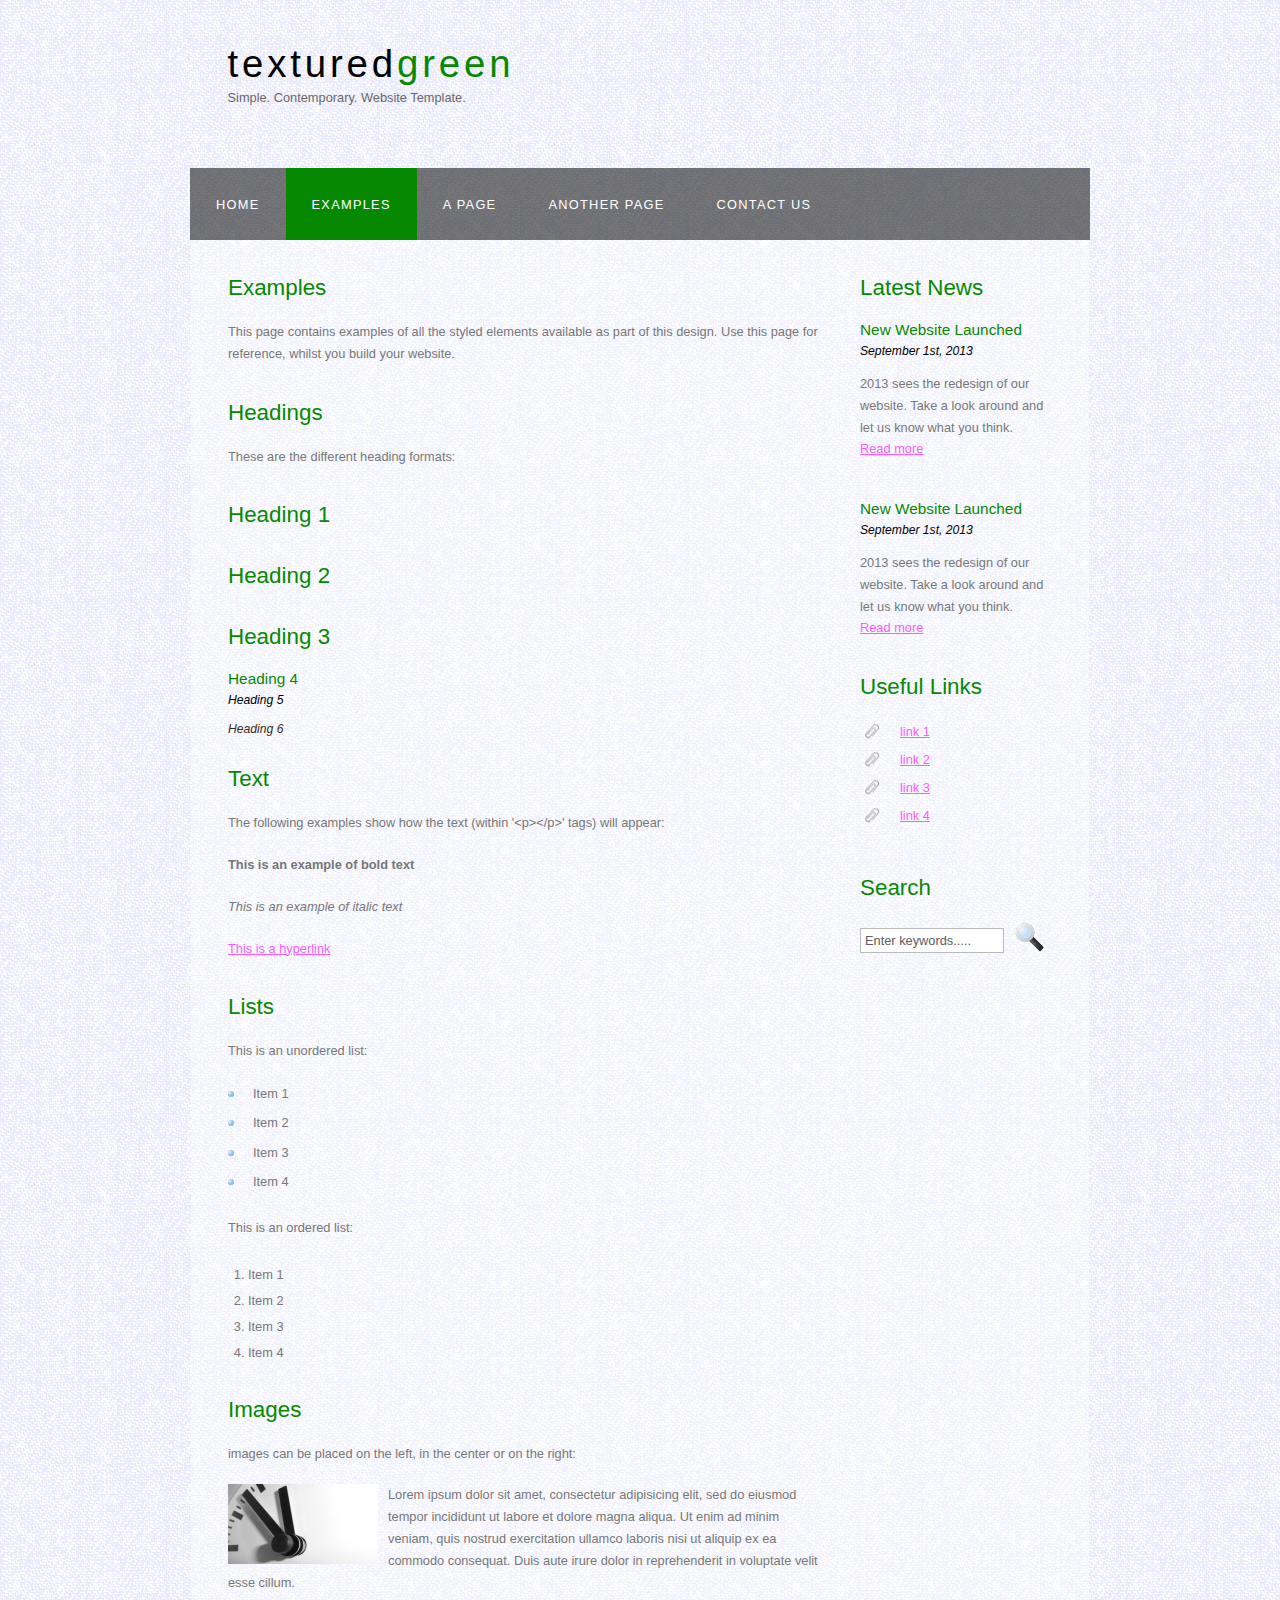
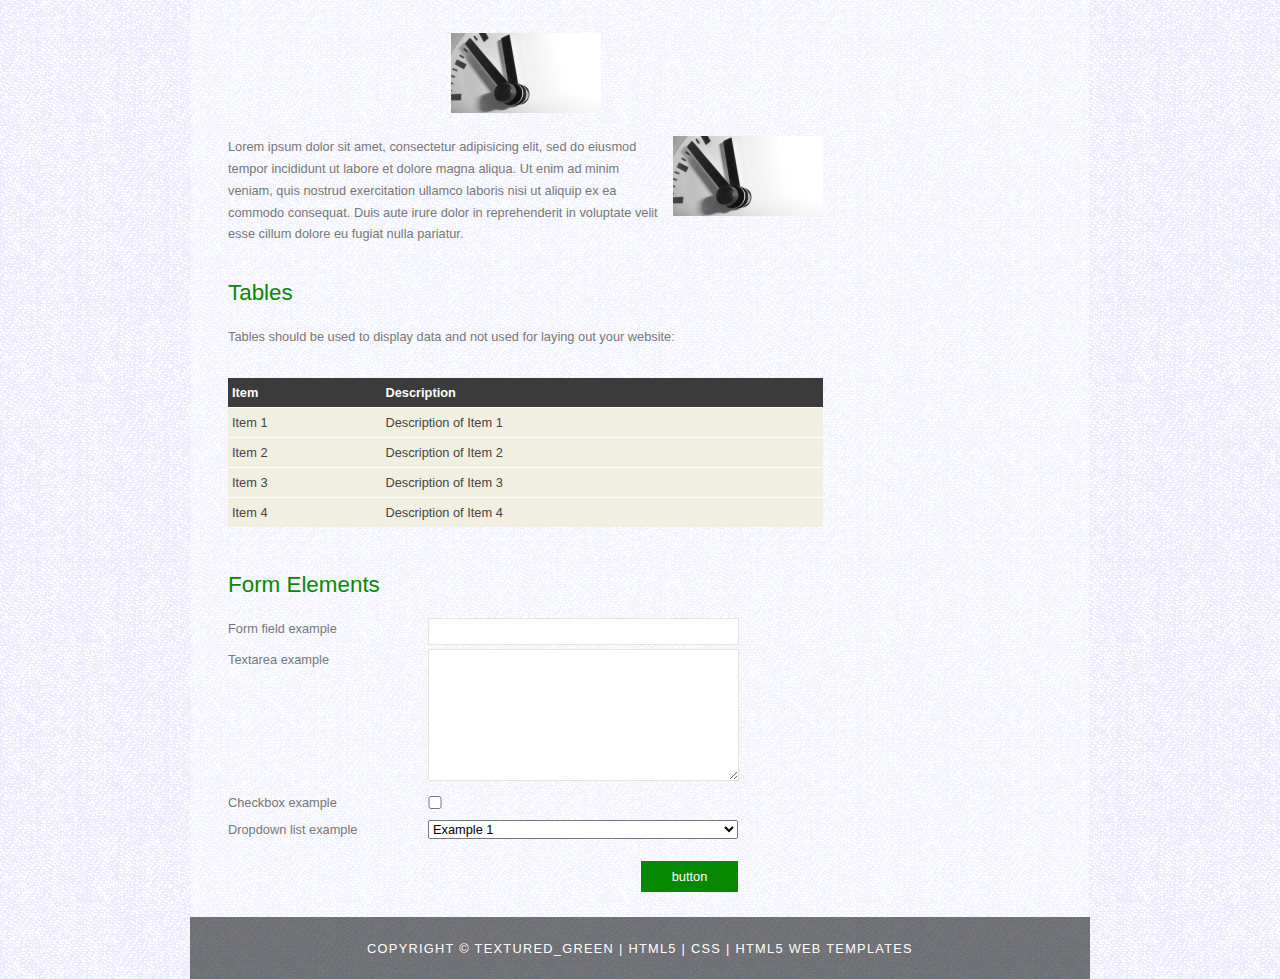
==== SampleDataEntry/DataEntry/static/DataEntry/examples.html @ f549ac86 "creating SampleDataEntry project" ====
<!DOCTYPE HTML>
<html>

<head>
  <title>textured_green - examples</title>
  <meta name="description" content="website description" />
  <meta name="keywords" content="website keywords, website keywords" />
  <meta http-equiv="content-type" content="text/html; charset=windows-1252" />
  <link rel="stylesheet" type="text/css" href="style/style.css" title="style" />
</head>

<body>
  <div id="main">
    <div id="header">
      <div id="logo">
        <div id="logo_text">
          <!-- class="logo_colour", allows you to change the colour of the text -->
          <h1><a href="index.html">textured<span class="logo_colour">green</span></a></h1>
          <h2>Simple. Contemporary. Website Template.</h2>
        </div>
      </div>
      <div id="menubar">
        <ul id="menu">
          <!-- put class="selected" in the li tag for the selected page - to highlight which page you're on -->
          <li><a href="index.html">Home</a></li>
          <li class="selected"><a href="examples.html">Examples</a></li>
          <li><a href="page.html">A Page</a></li>
          <li><a href="another_page.html">Another Page</a></li>
          <li><a href="contact.html">Contact Us</a></li>
        </ul>
      </div>
    </div>
    <div id="site_content">
      <div class="sidebar">
        <!-- insert your sidebar items here -->
        <h3>Latest News</h3>
        <h4>New Website Launched</h4>
        <h5>September 1st, 2013</h5>
        <p>2013 sees the redesign of our website. Take a look around and let us know what you think.<br /><a href="#">Read more</a></p>
        <p></p>
        <h4>New Website Launched</h4>
        <h5>September 1st, 2013</h5>
        <p>2013 sees the redesign of our website. Take a look around and let us know what you think.<br /><a href="#">Read more</a></p>
        <h3>Useful Links</h3>
        <ul>
          <li><a href="#">link 1</a></li>
          <li><a href="#">link 2</a></li>
          <li><a href="#">link 3</a></li>
          <li><a href="#">link 4</a></li>
        </ul>
        <h3>Search</h3>
        <form method="post" action="#" id="search_form">
          <p>
            <input class="search" type="text" name="search_field" value="Enter keywords....." />
            <input name="search" type="image" style="border: 0; margin: 0 0 -9px 5px;" src="style/search.png" alt="Search" title="Search" />
          </p>
        </form>
      </div>
      <div id="content">
        <!-- insert the page content here -->
        <h1>Examples</h1>
        <p>This page contains examples of all the styled elements available as part of this design. Use this page for reference, whilst you build your website.</p>
        <h2>Headings</h2>
        <p>These are the different heading formats:</p>
        <h1>Heading 1</h1>
        <h2>Heading 2</h2>
        <h3>Heading 3</h3>
        <h4>Heading 4</h4>
        <h5>Heading 5</h5>
        <h6>Heading 6</h6>
        <h2>Text</h2>
        <p>The following examples show how the text (within '&lt;p&gt;&lt;/p&gt;' tags) will appear:</p>
        <p><strong>This is an example of bold text</strong></p>
        <p><i>This is an example of italic text</i></p>
        <p><a href="#">This is a hyperlink</a></p>
        <h2>Lists</h2>
        <p>This is an unordered list:</p>
        <ul>
          <li>Item 1</li>
          <li>Item 2</li>
          <li>Item 3</li>
          <li>Item 4</li>
        </ul>
        <p>This is an ordered list:</p>
        <ol>
          <li>Item 1</li>
          <li>Item 2</li>
          <li>Item 3</li>
          <li>Item 4</li>
        </ol>
        <h2>Images</h2>
        <p>images can be placed on the left, in the center or on the right:</p>
        <span class="left"><img src="style/graphic.png" alt="example graphic" /></span>
        <p>
          Lorem ipsum dolor sit amet, consectetur adipisicing elit, sed do eiusmod tempor
          incididunt ut labore et dolore magna aliqua. Ut enim ad minim veniam, quis nostrud
          exercitation ullamco laboris nisi ut aliquip ex ea commodo consequat. Duis aute
          irure dolor in reprehenderit in voluptate velit esse cillum.
        </p>
        <span class="center"><img src="style/graphic.png" alt="example graphic" /></span>
        <span class="right"><img src="style/graphic.png" alt="example graphic" /></span>
        <p>
          Lorem ipsum dolor sit amet, consectetur adipisicing elit, sed do eiusmod tempor
          incididunt ut labore et dolore magna aliqua. Ut enim ad minim veniam, quis nostrud
          exercitation ullamco laboris nisi ut aliquip ex ea commodo consequat. Duis aute
          irure dolor in reprehenderit in voluptate velit esse cillum dolore eu fugiat nulla
          pariatur.
        </p>
        <h2>Tables</h2>
        <p>Tables should be used to display data and not used for laying out your website:</p>
        <table style="width:100%; border-spacing:0;">
          <tr><th>Item</th><th>Description</th></tr>
          <tr><td>Item 1</td><td>Description of Item 1</td></tr>
          <tr><td>Item 2</td><td>Description of Item 2</td></tr>
          <tr><td>Item 3</td><td>Description of Item 3</td></tr>
          <tr><td>Item 4</td><td>Description of Item 4</td></tr>
        </table>
        <h2>Form Elements</h2>
        <form action="#" method="post">
          <div class="form_settings">
            <p><span>Form field example</span><input type="text" name="name" value="" /></p>
            <p><span>Textarea example</span><textarea rows="8" cols="50" name="name"></textarea></p>
            <p><span>Checkbox example</span><input class="checkbox" type="checkbox" name="name" value="" /></p>
            <p><span>Dropdown list example</span><select id="id" name="name"><option value="1">Example 1</option><option value="2">Example 2</option></select></p>
            <p style="padding-top: 15px"><span>&nbsp;</span><input class="submit" type="submit" name="name" value="button" /></p>
          </div>
        </form>
      </div>
    </div>
    <div id="footer">
      Copyright &copy; textured_green | <a href="http://validator.w3.org/check?uri=referer">HTML5</a> | <a href="http://jigsaw.w3.org/css-validator/check/referer">CSS</a> | <a href="http://www.html5webtemplates.co.uk">HTML5 Web Templates</a>
    </div>
  </div>
</body>
</html>
---- SampleDataEntry/DataEntry/static/DataEntry/style/style.css ----
html
{ height: 100%;}

*
{ margin: 0;
  padding: 0;}

body
{ font: normal .80em 'trebuchet ms', arial, sans-serif;
  background: #F0EFE2 url(background.png) repeat;
  color: #777;}

p
{ padding: 0 0 20px 0;
  line-height: 1.7em;}

img
{ border: 0;}

h1, h2, h3, h4, h5, h6 
{ font: normal 175% 'century gothic', arial, sans-serif;
  color: #068900;
  margin: 0 0 15px 0;
  padding: 15px 0 5px 0;}

h2
{ font: normal 175% 'century gothic', arial, sans-serif;
  color: #068900;}

h4, h5, h6
{ margin: 0;
  padding: 0 0 5px 0;
  font: normal 120% arial, sans-serif;
  color: #068900;}

h5, h6
{ font: italic 95% arial, sans-serif;
  padding: 0 0 15px 0;
  color: #000;}

h6
{ color: #362C20;}

a, a:hover
{ outline: none;
  text-decoration: underline;
  color: #FD5BFF;}

a:hover
{ text-decoration: none;}

.left
{ float: left;
  width: auto;
  margin-right: 10px;}

.right
{ float: right; 
  width: auto;
  margin-left: 10px;}

.center
{ display: block;
  text-align: center;
  margin: 20px auto;}

blockquote
{ margin: 20px 0; 
  padding: 10px 20px 0 20px;
  border: 1px solid #E5E5DB;
  background: #FFF;}

ul
{ margin: 2px 0 22px 17px;}

ul li
{ list-style-type: circle;
  margin: 0 0 6px 0; 
  padding: 0 0 4px 5px;}

ol
{ margin: 8px 0 22px 20px;}

ol li
{ margin: 0 0 11px 0;}

#main, #logo, #menubar, #site_content, #footer
{ margin-left: auto; 
  margin-right: auto;}

#header
{ height: 240px;}

#logo
{ width: 825px;
  position: relative;
  height: 168px;}

#logo #logo_text 
{ position: absolute; 
  top: 20px;
  left: 0;}

#logo h1, #logo h2
{ font: normal 300% 'century gothic', arial, sans-serif;
  border-bottom: 0;
  text-transform: none;
  margin: 0;}

#logo_text h1, #logo_text h1 a, #logo_text h1 a:hover 
{ padding: 22px 0 0 0;
  color: #000;
  letter-spacing: 0.1em;
  text-decoration: none;}

#logo_text h1 a .logo_colour
{ color: #068900;}

#logo_text h2
{ font-size: 100%;
  padding: 4px 0 0 0;
  color: #676767;}

#menubar
{ width: 900px;
  height: 72px;
  padding: 0;
  background: transparent url(transparent.png) repeat;} 

ul#menu, ul#menu li
{ float: left;
  margin: 0; 
  padding: 0;}

ul#menu li
{ list-style: none;}

ul#menu li a
{ letter-spacing: 0.1em;
  font: normal 100% arial, sans-serif;
  display: block; 
  float: left; 
  height: 37px;
  padding: 29px 26px 6px 26px;
  text-align: center;
  color: #FFF;
  text-transform: uppercase;
  text-decoration: none;
  background: transparent;} 

ul#menu li a:hover, ul#menu li.selected a, ul#menu li.selected a:hover
{ color: #FFF;
  background: #068900;}

#site_content
{ width: 837px;
  overflow: hidden;
  margin: 0 auto 0 auto;
  padding: 20px 24px 20px 37px;
  background: transparent url(transparent_light.png) repeat;} 

.sidebar
{ float: right;
  width: 190px;
  padding: 0 15px 20px 15px;}

.sidebar ul
{ width: 178px; 
  padding: 4px 0 0 0; 
  margin: 4px 0 30px 0;}

.sidebar li
{ list-style: none; 
  padding: 0 0 7px 0; }

.sidebar li a, .sidebar li a:hover
{ padding: 0 0 0 40px;
  display: block;
  background: transparent url(link.png) no-repeat left center;} 

.sidebar li a.selected
{ color: #444;
  text-decoration: none;} 

#content
{ text-align: left;
  width: 595px;
  padding: 0;}

#content ul
{ margin: 2px 0 22px 0px;}

#content ul li
{ list-style-type: none;
  background: url(bullet.png) no-repeat;
  margin: 0 0 6px 0; 
  padding: 0 0 4px 25px;
  line-height: 1.5em;}

#footer
{ width: 900px;
  font: normal 100% 'lucida sans unicode', arial, sans-serif;
  height: 33px;
  padding: 24px 0 5px 0;
  text-align: center; 
  background: transparent url(transparent.png) repeat;
  color: #FFF;
  text-transform: uppercase;
  letter-spacing: 0.1em;}

#footer a
{ color: #FFF;
  text-decoration: none;}

#footer a:hover
{ color: #FFF;
  text-decoration: underline;}

.search
{ color: #5D5D5D; 
  border: 1px solid #BBB; 
  width: 134px; 
  padding: 4px; 
  font: 100% arial, sans-serif;}

#colours
{ height: 0px;
  text-align: right;
  padding: 66px 16px 0px 300px;}
  
.form_settings
{ margin: 15px 0 0 0;}

.form_settings p
{ padding: 0 0 4px 0;}

.form_settings span
{ float: left; 
  width: 200px; 
  text-align: left;}
  
.form_settings input, .form_settings textarea
{ padding: 5px; 
  width: 299px; 
  font: 100% arial; 
  border: 1px solid #E5E5DB; 
  background: #FFF; 
  color: #47433F;}
  
.form_settings .submit
{ font: 100% arial; 
  border: 1px solid; 
  width: 99px; 
  margin: 0 0 0 212px; 
  height: 33px;
  padding: 2px 0 3px 0;
  cursor: pointer; 
  background: #068900; 
  color: #FFF;}

.form_settings textarea, .form_settings select
{ font: 100% arial; 
  width: 299px;}

.form_settings select
{ width: 310px;}

.form_settings .checkbox
{ margin: 4px 0; 
  padding: 0; 
  width: 14px;
  border: 0;
  background: none;}

.separator
{ width: 100%;
  height: 0;
  border-top: 1px solid #D9D5CF;
  border-bottom: 1px solid #FFF;
  margin: 0 0 20px 0;}
  
table
{ margin: 10px 0 30px 0;}

table tr th, table tr td
{ background: #3B3B3B;
  color: #FFF;
  padding: 7px 4px;
  text-align: left;}
  
table tr td
{ background: #F0EFE2;
  color: #47433F;
  border-top: 1px solid #FFF;}
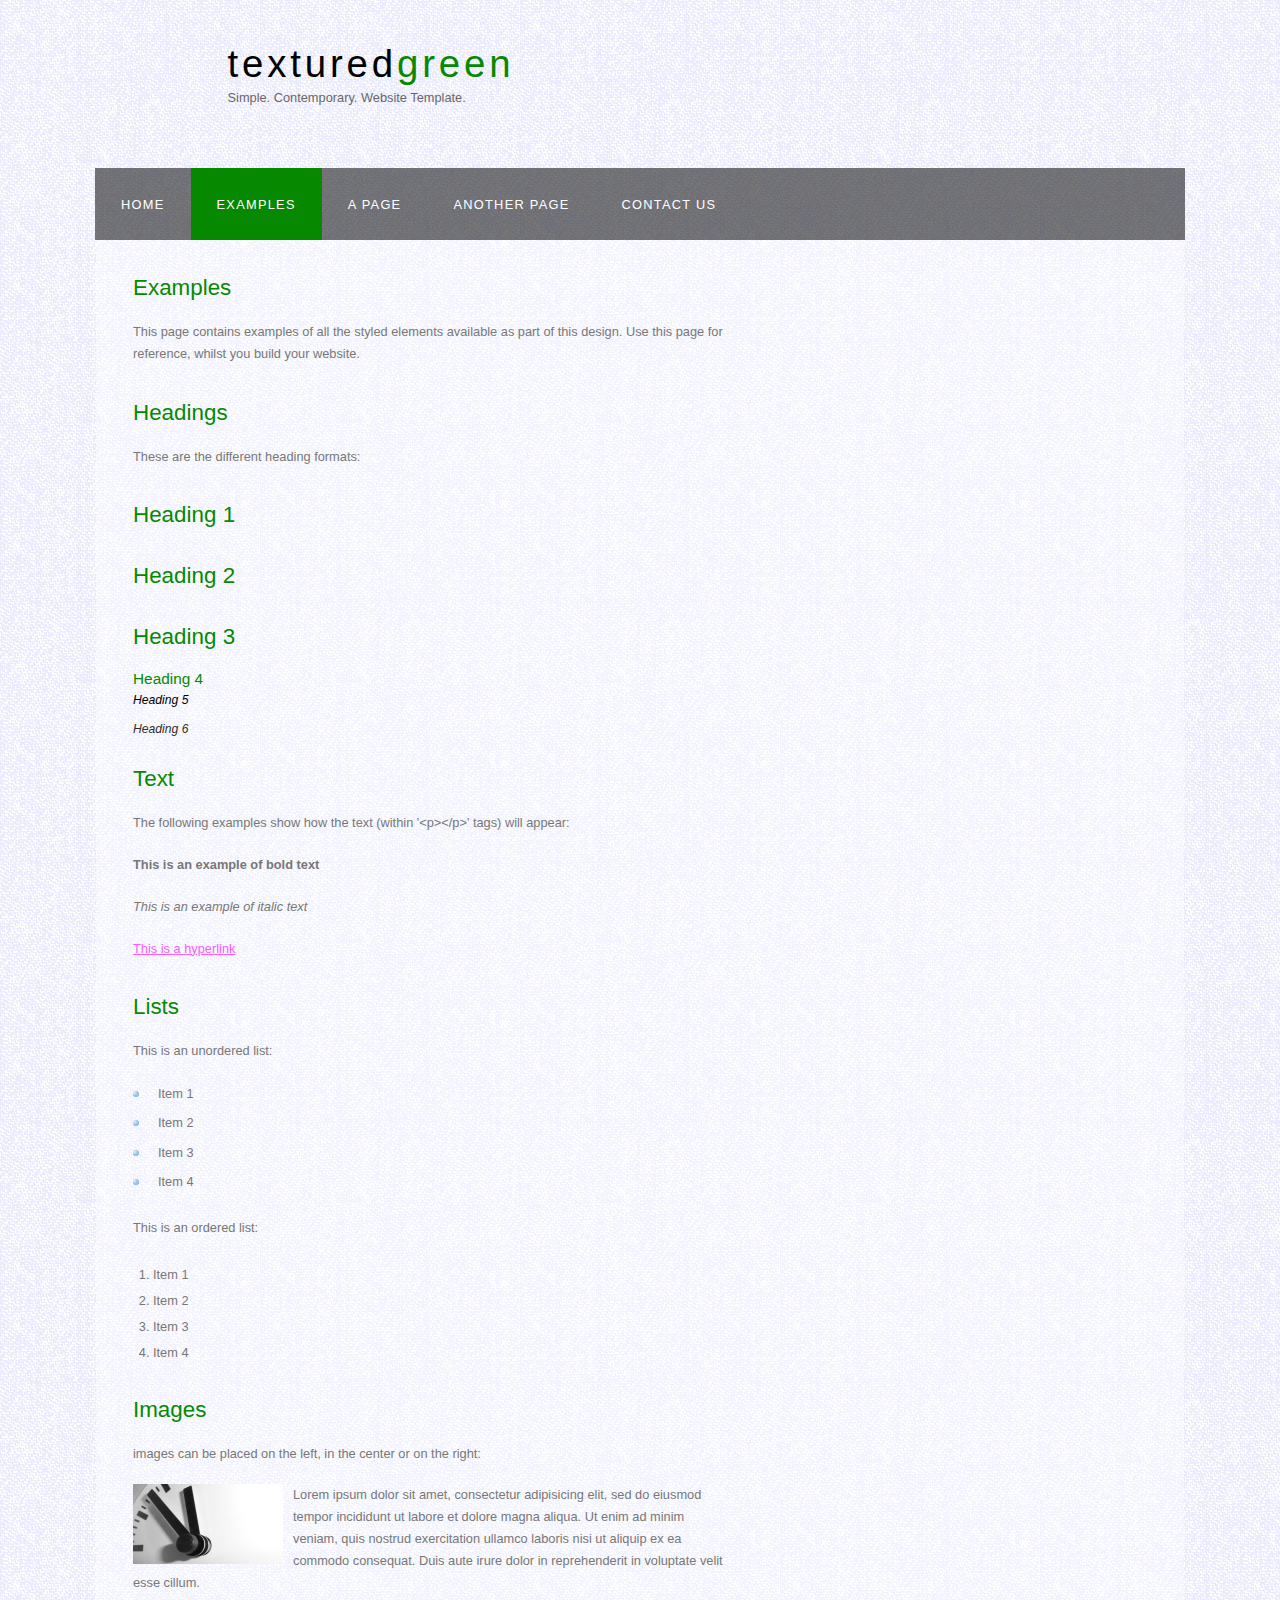
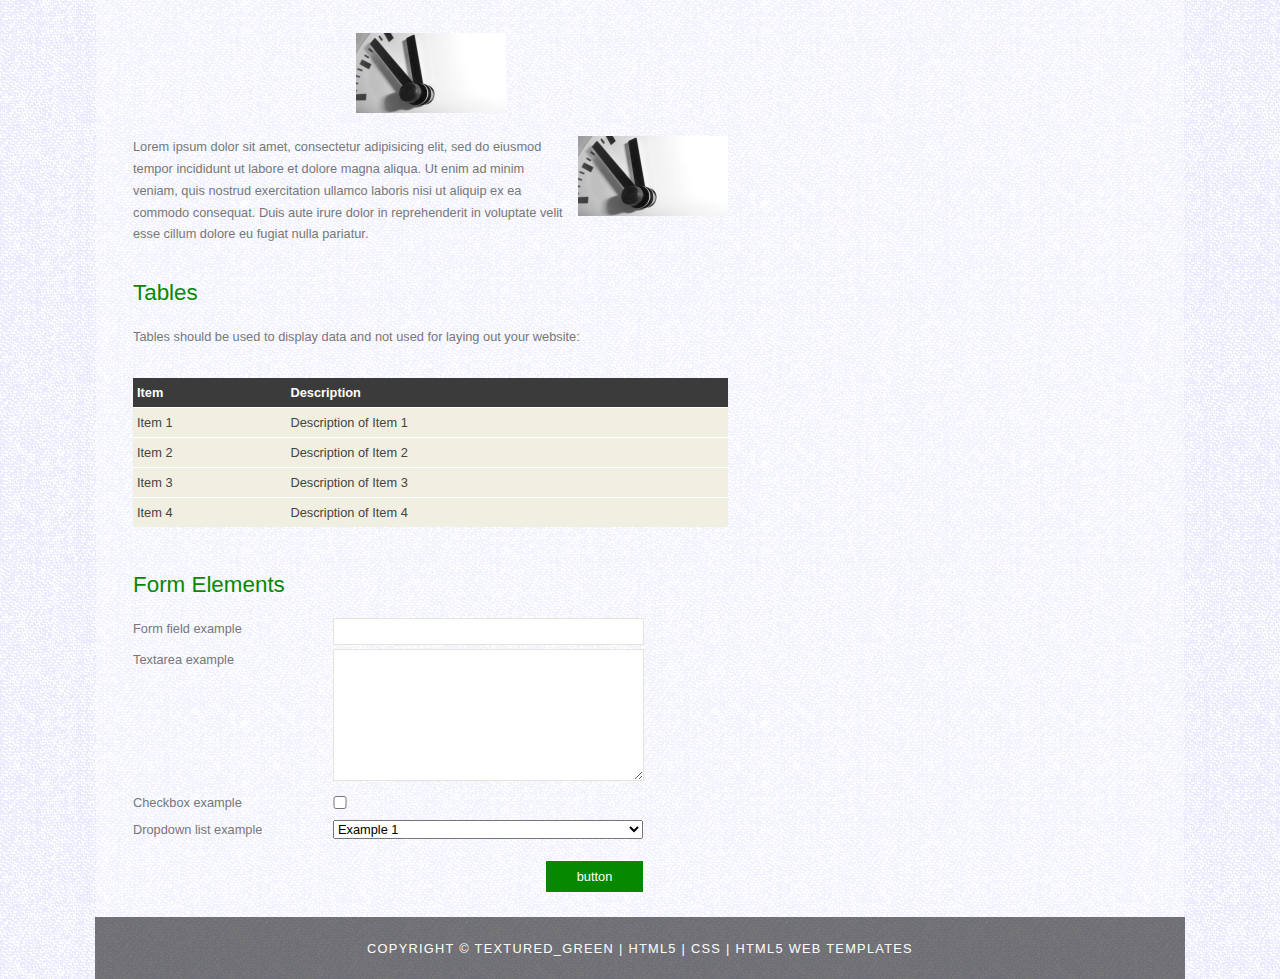
==== commit c280ba5a: "code to view all data" ====
--- a/SampleDataEntry/DataEntry/static/DataEntry/examples.html
+++ b/SampleDataEntry/DataEntry/static/DataEntry/examples.html
@@ -31,31 +31,7 @@
       </div>
     </div>
     <div id="site_content">
-      <div class="sidebar">
-        <!-- insert your sidebar items here -->
-        <h3>Latest News</h3>
-        <h4>New Website Launched</h4>
-        <h5>September 1st, 2013</h5>
-        <p>2013 sees the redesign of our website. Take a look around and let us know what you think.<br /><a href="#">Read more</a></p>
-        <p></p>
-        <h4>New Website Launched</h4>
-        <h5>September 1st, 2013</h5>
-        <p>2013 sees the redesign of our website. Take a look around and let us know what you think.<br /><a href="#">Read more</a></p>
-        <h3>Useful Links</h3>
-        <ul>
-          <li><a href="#">link 1</a></li>
-          <li><a href="#">link 2</a></li>
-          <li><a href="#">link 3</a></li>
-          <li><a href="#">link 4</a></li>
-        </ul>
-        <h3>Search</h3>
-        <form method="post" action="#" id="search_form">
-          <p>
-            <input class="search" type="text" name="search_field" value="Enter keywords....." />
-            <input name="search" type="image" style="border: 0; margin: 0 0 -9px 5px;" src="style/search.png" alt="Search" title="Search" />
-          </p>
-        </form>
-      </div>
+
       <div id="content">
         <!-- insert the page content here -->
         <h1>Examples</h1>
--- a/SampleDataEntry/DataEntry/static/DataEntry/style/style.css
+++ b/SampleDataEntry/DataEntry/static/DataEntry/style/style.css
@@ -122,7 +122,7 @@
   color: #676767;}
 
 #menubar
-{ width: 900px;
+{ width: 1090px;
   height: 72px;
   padding: 0;
   background: transparent url(transparent.png) repeat;} 
@@ -153,7 +153,7 @@
   background: #068900;}
 
 #site_content
-{ width: 837px;
+{ width: 1027px;
   overflow: hidden;
   margin: 0 auto 0 auto;
   padding: 20px 24px 20px 37px;
@@ -198,7 +198,7 @@
   line-height: 1.5em;}
 
 #footer
-{ width: 900px;
+{ width: 1090px;
   font: normal 100% 'lucida sans unicode', arial, sans-serif;
   height: 33px;
   padding: 24px 0 5px 0;
